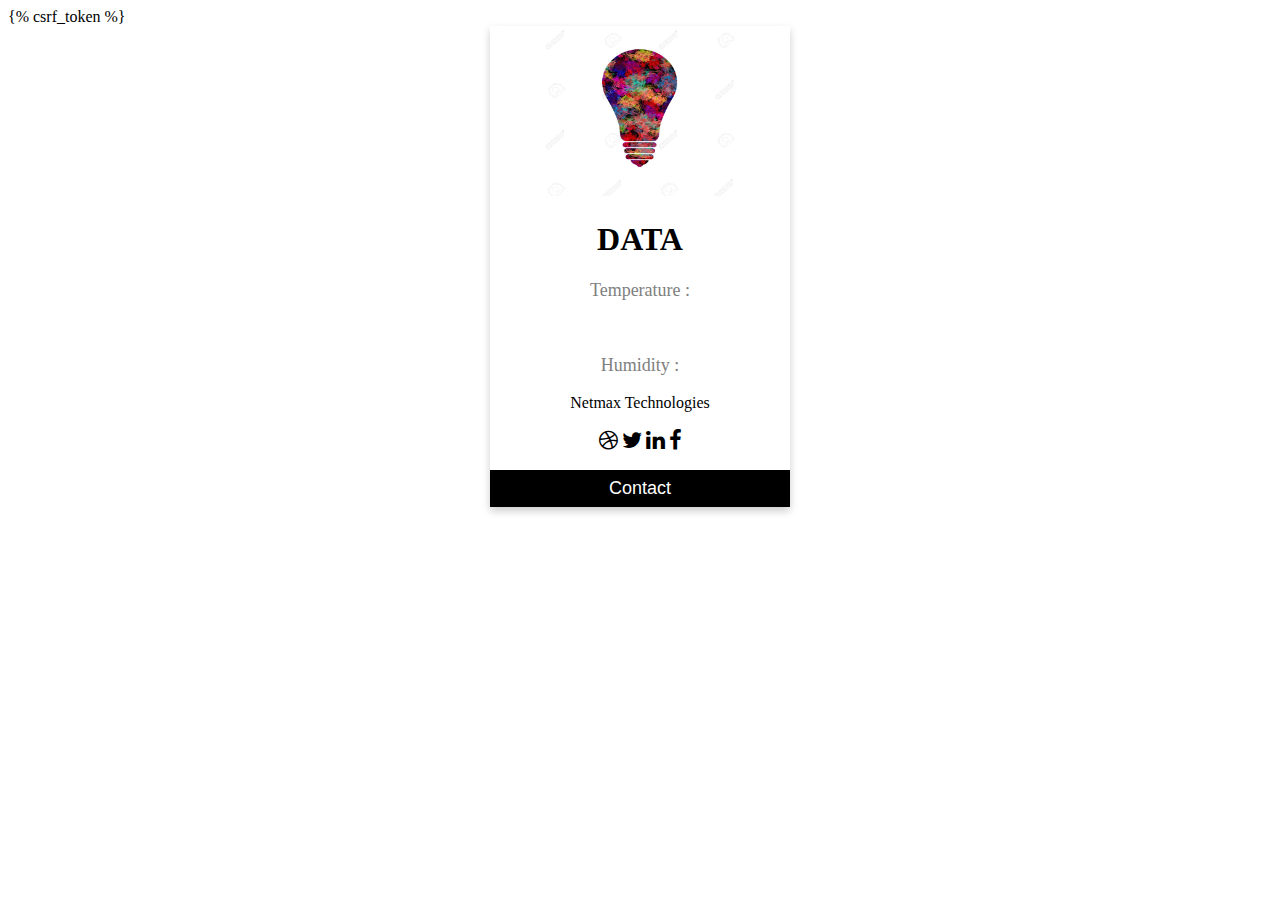
==== templates/display.html @ a265bb8a "Initial commit" ====
<!DOCTYPE html>
<html lang="en">
<head>
    <meta charset="UTF-8">
    <meta name="viewport" content="width=device-width, initial-scale=1.0">
    <title>Document</title>
    <link rel="stylesheet" href="/assets/css/style.css">
    <style>
        .switch {
            position: relative;
            display: inline-block;
            width: 60px;
            height: 34px;
          }

          /* Hide default HTML checkbox */
          .switch input {
            opacity: 0;
            width: 0;
            height: 0;
          }

          /* The slider */
          .slider {
            position: absolute;
            cursor: pointer;
            top: 0;
            left: 0;
            right: 0;
            bottom: 0;
            background-color: #ccc;
            -webkit-transition: .4s;
            transition: .4s;
          }

          .slider:before {
            position: absolute;
            content: "";
            height: 26px;
            width: 26px;
            left: 4px;
            bottom: 4px;
            background-color: white;
            -webkit-transition: .4s;
            transition: .4s;
          }

          input:checked + .slider {
            background-color: #2196F3;
          }

          input:focus + .slider {
            box-shadow: 0 0 1px #2196F3;
          }

          input:checked + .slider:before {
            -webkit-transform: translateX(26px);
            -ms-transform: translateX(26px);
            transform: translateX(26px);
          }

          /* Rounded sliders */
          .slider.round {
            border-radius: 34px;
          }

          .slider.round:before {
            border-radius: 50%;
          }

          /*display css*/


          .card {
          box-shadow: 0 4px 8px 0 rgba(0, 0, 0, 0.2);
          max-width: 300px;
          margin: auto;
          text-align: center;
        }

        .title {
          color: grey;
          font-size: 18px;
        }

        button {
          border: none;
          outline: 0;
          display: inline-block;
          padding: 8px;
          color: white;
          background-color: #000;
          text-align: center;
          cursor: pointer;
          width: 100%;
          font-size: 18px;
        }

        a {
          text-decoration: none;
          font-size: 22px;
          color: black;
        }

        button:hover, a:hover {
          opacity: 0.7;
        }
    </style>
    
</head>
<body>
<!-- Add icon library -->
    <link rel="stylesheet" href="https://cdnjs.cloudflare.com/ajax/libs/font-awesome/4.7.0/css/font-awesome.min.css">
    {% csrf_token %}
    <div class="card">
    <img src="/assets/images/energy.jpg" alt="John" style="height: 170px;width: 200px">
    <h1>DATA</h1>
    <p class="title">Temperature : </p><br>
    <p class="title">Humidity : </p>
    <p>Netmax Technologies</p>
    <a href="#"><i class="fa fa-dribbble"></i></a>
    <a href="#"><i class="fa fa-twitter"></i></a>
    <a href="#"><i class="fa fa-linkedin"></i></a>
    <a href="#"><i class="fa fa-facebook"></i></a>
    <p><button>Contact</button></p>
    </div>
</body>
</html>
---- assets/css/style.css ----
.switch {
    position: relative;
    display: inline-block;
    width: 60px;
    height: 34px;
  }
  
  /* Hide default HTML checkbox */
  .switch input {
    opacity: 0;
    width: 0;
    height: 0;
  }
  
  /* The slider */
  .slider {
    position: absolute;
    cursor: pointer;
    top: 0;
    left: 0;
    right: 0;
    bottom: 0;
    background-color: #ccc;
    -webkit-transition: .4s;
    transition: .4s;
  }
  
  .slider:before {
    position: absolute;
    content: "";
    height: 26px;
    width: 26px;
    left: 4px;
    bottom: 4px;
    background-color: white;
    -webkit-transition: .4s;
    transition: .4s;
  }
  
  input:checked + .slider {
    background-color: #2196F3;
  }
  
  input:focus + .slider {
    box-shadow: 0 0 1px #2196F3;
  }
  
  input:checked + .slider:before {
    -webkit-transform: translateX(26px);
    -ms-transform: translateX(26px);
    transform: translateX(26px);
  }
  
  /* Rounded sliders */
  .slider.round {
    border-radius: 34px;
  }
  
  .slider.round:before {
    border-radius: 50%;
  }

  /*display css*/


  .card {
  box-shadow: 0 4px 8px 0 rgba(0, 0, 0, 0.2);
  max-width: 300px;
  margin: auto;
  text-align: center;
}

.title {
  color: grey;
  font-size: 18px;
}

button {
  border: none;
  outline: 0;
  display: inline-block;
  padding: 8px;
  color: white;
  background-color: #000;
  text-align: center;
  cursor: pointer;
  width: 100%;
  font-size: 18px;
}

a {
  text-decoration: none;
  font-size: 22px;
  color: black;
}

button:hover, a:hover {
  opacity: 0.7;
}
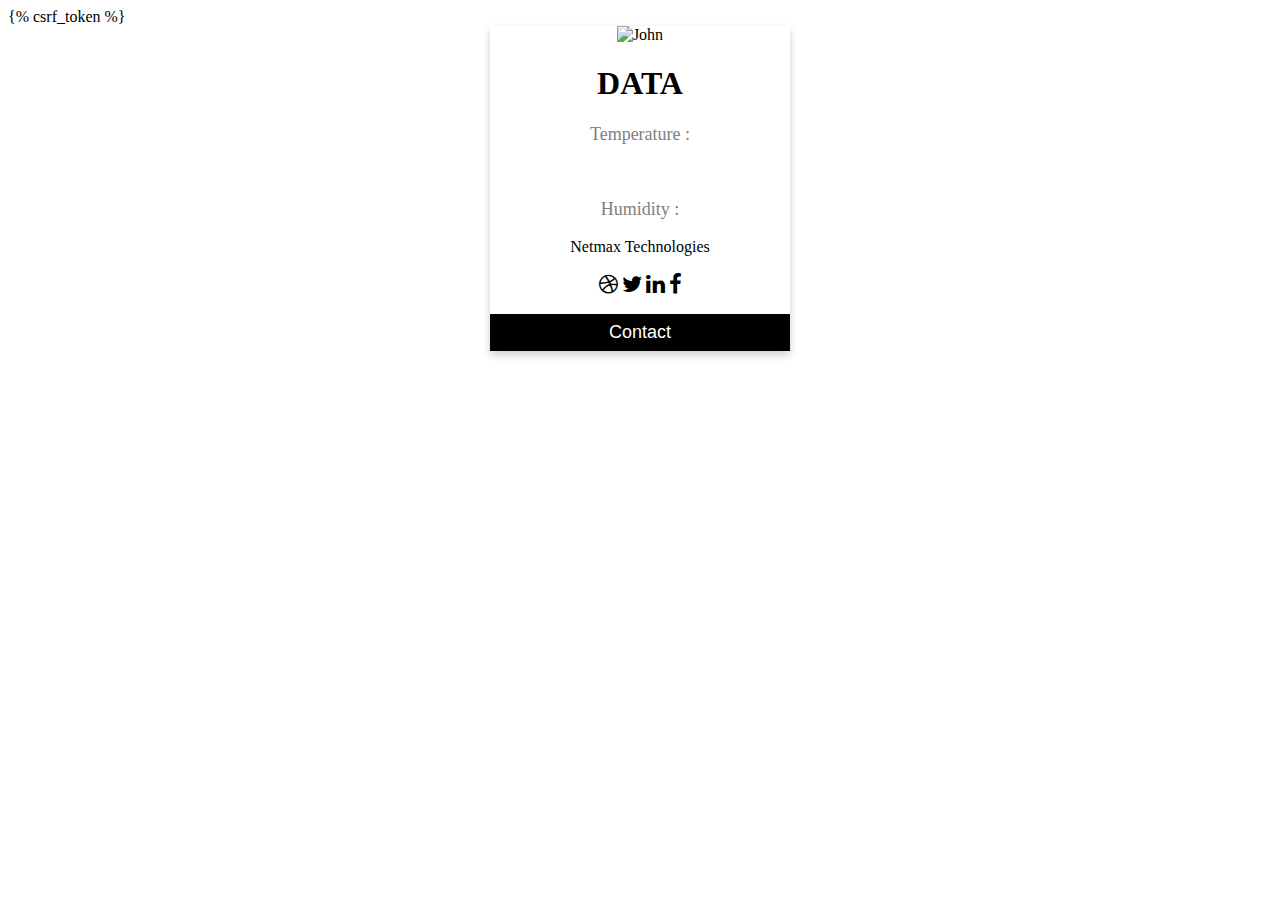
==== commit f022da3d: "commit-9" ====
--- a/templates/display.html
+++ b/templates/display.html
@@ -113,7 +113,7 @@
     <link rel="stylesheet" href="https://cdnjs.cloudflare.com/ajax/libs/font-awesome/4.7.0/css/font-awesome.min.css">
     {% csrf_token %}
     <div class="card">
-    <img src="/assets/images/energy.jpg" alt="John" style="height: 170px;width: 200px">
+    <img src="/images/colorful.jpg" alt="John" style="height: 170px;width: 200px">
     <h1>DATA</h1>
     <p class="title">Temperature : </p><br>
     <p class="title">Humidity : </p>
